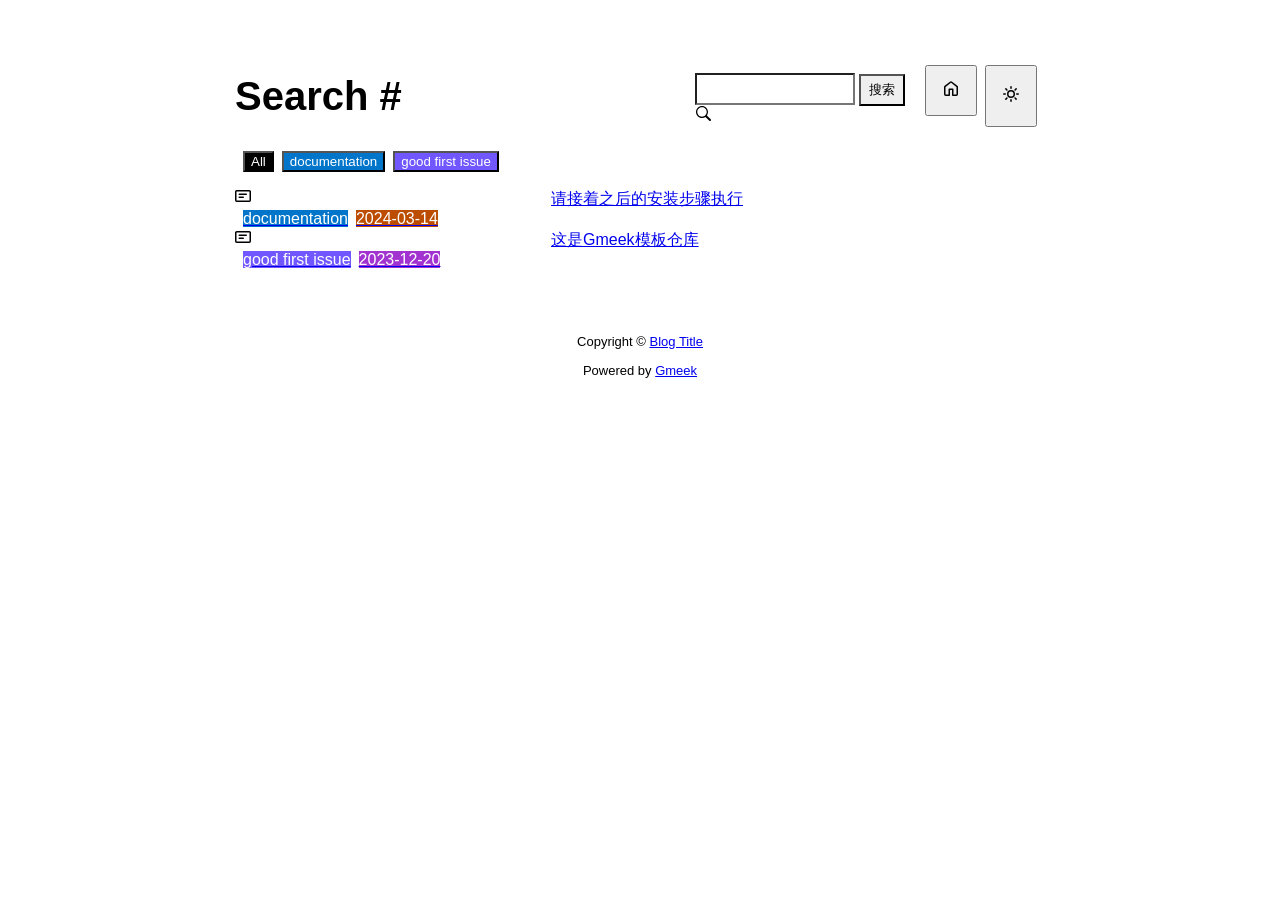
==== docs/tag.html @ e95a9059 "Initial commit" ====
<!DOCTYPE html>
<html data-color-mode="light" data-dark-theme="dark" data-light-theme="light" lang="zh-CN">
<head>
    <meta content="text/html; charset=utf-8" http-equiv="content-type" />
    <meta name="viewport" content="width=device-width,initial-scale=1.0">
    <meta http-equiv="X-UA-Compatible" content="IE=edge">
    <link href="//cdn.staticfile.org/Primer/21.0.7/primer.css" rel="stylesheet" />
    <link rel="icon" href="https://github.githubassets.com/favicons/favicon.svg">
    <script>
        if(localStorage.getItem("meek_theme")==null){}
        else if(localStorage.getItem("meek_theme")=="dark"){document.getElementsByTagName("html")[0].attributes.getNamedItem("data-color-mode").value="dark";}
        else if(localStorage.getItem("meek_theme")=="light"){document.getElementsByTagName("html")[0].attributes.getNamedItem("data-color-mode").value="light";}
    </script>
    
<meta name="description" content="Blog Title search page">
<title>Blog Title - Tag</title>

</head>
<style>
body{box-sizing: border-box;min-width: 200px;max-width: 900px;margin: 20px auto;padding: 45px;font-size: 16px;font-family: sans-serif;line-height: 1.25;}
#header{display:flex;padding-bottom:8px;border-bottom: 1px solid var(--borderColor-muted, var(--color-border-muted));margin-bottom: 16px;}
#footer {margin-top:64px; text-align: center;font-size: small;}

</style>

<style>
.tagTitle{margin:auto 0;font-size:40px;font-weight:bold;overflow:hidden;white-space:nowrap;text-overflow:ellipsis;}
.title-right{display:flex;margin:auto 0 0 auto;}
.title-right .circle{padding: 14px 16px;margin-right:8px;}

.subnav-search{width:222px;margin-top:8px;margin-right:8px;}
.subnav-search-input{width:160px;border-top-right-radius:0px;border-bottom-right-radius:0px;}
.subnav-search button{padding:5px 8px;border-top-left-radius:0px;border-bottom-left-radius:0px;}

.SideNav-icon{margin-right: 16px}
.Label{color: #fff;margin-left:8px;}
.genTime{float: right;}
.d-flex{min-width:0;}
.listTitle{overflow:hidden;white-space:nowrap;text-overflow: ellipsis;max-width: 100%;}
.listLabels{white-space:nowrap;}

@media (max-width: 600px) {
    body { padding: 8px;}
    .tagTitle{display:none;}
    .LabelTime{display:none;}
}
</style>


<body>
    <div id="header">
<span class="tagTitle"><span>Loading</span><span class="AnimatedEllipsis"></span></span>
<div class="title-right">
    <div class="subnav-search">
        <input type="search" class="form-control subnav-search-input float-left" aria-label="Search site" value="" style="height:32px;">
        <button class="btn float-left" type="submit" onclick="javascript:searchShow()">搜索</button>
        <svg class="subnav-search-icon octicon octicon-search" width="16" height="16" viewBox="0 0 16 16" aria-hidden="true">
            <path id="searchSVG" fill-rule="evenodd" d=""></path>
        </svg>
    </div>
    <a href="https://Meekdai.github.io/Gmeek-template"><button id="buttonHome" class="btn btn-invisible circle" title="首页">
        <svg class="octicon" width="16" height="16">
            <path id="pathHome" fill-rule="evenodd" d="M6.906.664a1.749 1.749 0 0 1 2.187 0l5.25 4.2c.415.332.657.835.657 1.367v7.019A1.75 1.75 0 0 1 13.25 15h-3.5a.75.75 0 0 1-.75-.75V9H7v5.25a.75.75 0 0 1-.75.75h-3.5A1.75 1.75 0 0 1 1 13.25V6.23c0-.531.242-1.034.657-1.366l5.25-4.2Zm1.25 1.171a.25.25 0 0 0-.312 0l-5.25 4.2a.25.25 0 0 0-.094.196v7.019c0 .138.112.25.25.25H5.5V8.25a.75.75 0 0 1 .75-.75h3.5a.75.75 0 0 1 .75.75v5.25h2.75a.25.25 0 0 0 .25-.25V6.23a.25.25 0 0 0-.094-.195Z"></path>
        </svg>
    </button></a>
    <button class="btn btn-invisible circle" onclick="modeSwitch()" title="切换主题">
        <svg class="octicon" width="16" height="16" >
            <path id="themeSwitch" fill-rule="evenodd"></path>
        </svg>
    </button>
</div>
</div>
    <div id="content">
<div id="tagLable" style="margin-bottom: 16px;"></div>
<nav class="SideNav"></nav>
<div class="notFind" style="display:none;font-size:24px;margin:8px;">Not Find</div>
</div>
    <div id="footer">Copyright © <span id="year"></span><a href="https://Meekdai.github.io/Gmeek-template"> Blog Title </a>
<p>
<span id="runday"></span>Powered by <a href="https://meekdai.com/Gmeek.html" target="_blank">Gmeek</a>
</p>

<script>
if(""!=""){
    var now=new Date();
    var startSite=new Date("");
    var diff=now.getTime()-startSite.getTime();
    var diffDay=Math.floor(diff/(1000*60*60*24));
    document.getElementById("year").innerHTML=now.getFullYear();
    if(""!=""){document.getElementById("runday").innerHTML=" • "+"网站运行"+diffDay+"天"+" • ";}
    else{document.getElementById("runday").innerHTML="网站运行"+diffDay+"天"+" • ";}
}
</script>
</div>
</body>
<script>
var IconList={'post': 'M0 3.75C0 2.784.784 2 1.75 2h12.5c.966 0 1.75.784 1.75 1.75v8.5A1.75 1.75 0 0 1 14.25 14H1.75A1.75 1.75 0 0 1 0 12.25Zm1.75-.25a.25.25 0 0 0-.25.25v8.5c0 .138.112.25.25.25h12.5a.25.25 0 0 0 .25-.25v-8.5a.25.25 0 0 0-.25-.25ZM3.5 6.25a.75.75 0 0 1 .75-.75h7a.75.75 0 0 1 0 1.5h-7a.75.75 0 0 1-.75-.75Zm.75 2.25h4a.75.75 0 0 1 0 1.5h-4a.75.75 0 0 1 0-1.5Z', 'link': 'm7.775 3.275 1.25-1.25a3.5 3.5 0 1 1 4.95 4.95l-2.5 2.5a3.5 3.5 0 0 1-4.95 0 .751.751 0 0 1 .018-1.042.751.751 0 0 1 1.042-.018 1.998 1.998 0 0 0 2.83 0l2.5-2.5a2.002 2.002 0 0 0-2.83-2.83l-1.25 1.25a.751.751 0 0 1-1.042-.018.751.751 0 0 1-.018-1.042Zm-4.69 9.64a1.998 1.998 0 0 0 2.83 0l1.25-1.25a.751.751 0 0 1 1.042.018.751.751 0 0 1 .018 1.042l-1.25 1.25a3.5 3.5 0 1 1-4.95-4.95l2.5-2.5a3.5 3.5 0 0 1 4.95 0 .751.751 0 0 1-.018 1.042.751.751 0 0 1-1.042.018 1.998 1.998 0 0 0-2.83 0l-2.5 2.5a1.998 1.998 0 0 0 0 2.83Z', 'about': 'M10.561 8.073a6.005 6.005 0 0 1 3.432 5.142.75.75 0 1 1-1.498.07 4.5 4.5 0 0 0-8.99 0 .75.75 0 0 1-1.498-.07 6.004 6.004 0 0 1 3.431-5.142 3.999 3.999 0 1 1 5.123 0ZM10.5 5a2.5 2.5 0 1 0-5 0 2.5 2.5 0 0 0 5 0Z', 'sun': 'M8 10.5a2.5 2.5 0 100-5 2.5 2.5 0 000 5zM8 12a4 4 0 100-8 4 4 0 000 8zM8 0a.75.75 0 01.75.75v1.5a.75.75 0 01-1.5 0V.75A.75.75 0 018 0zm0 13a.75.75 0 01.75.75v1.5a.75.75 0 01-1.5 0v-1.5A.75.75 0 018 13zM2.343 2.343a.75.75 0 011.061 0l1.06 1.061a.75.75 0 01-1.06 1.06l-1.06-1.06a.75.75 0 010-1.06zm9.193 9.193a.75.75 0 011.06 0l1.061 1.06a.75.75 0 01-1.06 1.061l-1.061-1.06a.75.75 0 010-1.061zM16 8a.75.75 0 01-.75.75h-1.5a.75.75 0 010-1.5h1.5A.75.75 0 0116 8zM3 8a.75.75 0 01-.75.75H.75a.75.75 0 010-1.5h1.5A.75.75 0 013 8zm10.657-5.657a.75.75 0 010 1.061l-1.061 1.06a.75.75 0 11-1.06-1.06l1.06-1.06a.75.75 0 011.06 0zm-9.193 9.193a.75.75 0 010 1.06l-1.06 1.061a.75.75 0 11-1.061-1.06l1.06-1.061a.75.75 0 011.061 0z', 'moon': 'M9.598 1.591a.75.75 0 01.785-.175 7 7 0 11-8.967 8.967.75.75 0 01.961-.96 5.5 5.5 0 007.046-7.046.75.75 0 01.175-.786zm1.616 1.945a7 7 0 01-7.678 7.678 5.5 5.5 0 107.678-7.678z', 'search': 'M15.7 13.3l-3.81-3.83A5.93 5.93 0 0 0 13 6c0-3.31-2.69-6-6-6S1 2.69 1 6s2.69 6 6 6c1.3 0 2.48-.41 3.47-1.11l3.83 3.81c.19.2.45.3.7.3.25 0 .52-.09.7-.3a.996.996 0 0 0 0-1.41v.01zM7 10.7c-2.59 0-4.7-2.11-4.7-4.7 0-2.59 2.11-4.7 4.7-4.7 2.59 0 4.7 2.11 4.7 4.7 0 2.59-2.11 4.7-4.7 4.7z', 'rss': 'M2.002 2.725a.75.75 0 0 1 .797-.699C8.79 2.42 13.58 7.21 13.974 13.201a.75.75 0 0 1-1.497.098 10.502 10.502 0 0 0-9.776-9.776.747.747 0 0 1-.7-.798ZM2.84 7.05h-.002a7.002 7.002 0 0 1 6.113 6.111.75.75 0 0 1-1.49.178 5.503 5.503 0 0 0-4.8-4.8.75.75 0 0 1 .179-1.489ZM2 13a1 1 0 1 1 2 0 1 1 0 0 1-2 0Z', 'upload': 'M2.75 14A1.75 1.75 0 0 1 1 12.25v-2.5a.75.75 0 0 1 1.5 0v2.5c0 .138.112.25.25.25h10.5a.25.25 0 0 0 .25-.25v-2.5a.75.75 0 0 1 1.5 0v2.5A1.75 1.75 0 0 1 13.25 14Z M11.78 4.72a.749.749 0 1 1-1.06 1.06L8.75 3.811V9.5a.75.75 0 0 1-1.5 0V3.811L5.28 5.78a.749.749 0 1 1-1.06-1.06l3.25-3.25a.749.749 0 0 1 1.06 0l3.25 3.25Z', 'github': 'M8 0c4.42 0 8 3.58 8 8a8.013 8.013 0 0 1-5.45 7.59c-.4.08-.55-.17-.55-.38 0-.27.01-1.13.01-2.2 0-.75-.25-1.23-.54-1.48 1.78-.2 3.65-.88 3.65-3.95 0-.88-.31-1.59-.82-2.15.08-.2.36-1.02-.08-2.12 0 0-.67-.22-2.2.82-.64-.18-1.32-.27-2-.27-.68 0-1.36.09-2 .27-1.53-1.03-2.2-.82-2.2-.82-.44 1.1-.16 1.92-.08 2.12-.51.56-.82 1.28-.82 2.15 0 3.06 1.86 3.75 3.64 3.95-.23.2-.44.55-.51 1.07-.46.21-1.61.55-2.33-.66-.15-.24-.6-.83-1.23-.82-.67.01-.27.38.01.53.34.19.73.9.82 1.13.16.45.68 1.31 2.69.94 0 .67.01 1.3.01 1.49 0 .21-.15.45-.55.38A7.995 7.995 0 0 1 0 8c0-4.42 3.58-8 8-8Z', 'home': 'M6.906.664a1.749 1.749 0 0 1 2.187 0l5.25 4.2c.415.332.657.835.657 1.367v7.019A1.75 1.75 0 0 1 13.25 15h-3.5a.75.75 0 0 1-.75-.75V9H7v5.25a.75.75 0 0 1-.75.75h-3.5A1.75 1.75 0 0 1 1 13.25V6.23c0-.531.242-1.034.657-1.366l5.25-4.2Zm1.25 1.171a.25.25 0 0 0-.312 0l-5.25 4.2a.25.25 0 0 0-.094.196v7.019c0 .138.112.25.25.25H5.5V8.25a.75.75 0 0 1 .75-.75h3.5a.75.75 0 0 1 .75.75v5.25h2.75a.25.25 0 0 0 .25-.25V6.23a.25.25 0 0 0-.094-.195Z'};
var utterancesLoad=0;
if(localStorage.getItem("meek_theme")==null){localStorage.setItem("meek_theme","light");changeLight();}
else if(localStorage.getItem("meek_theme")=="dark"){changeDark();}
else if(localStorage.getItem("meek_theme")=="light"){changeLight();}

function changeDark(){
    document.getElementsByTagName("html")[0].attributes.getNamedItem("data-color-mode").value="dark";
    document.getElementById("themeSwitch").setAttribute("d",value=IconList["moon"]);
    document.getElementById("themeSwitch").parentNode.style.color="#00f0ff";
    if(utterancesLoad==1){utterancesTheme("dark-blue");}
}
function changeLight(){
    document.getElementsByTagName("html")[0].attributes.getNamedItem("data-color-mode").value="light";
    document.getElementById("themeSwitch").setAttribute("d",value=IconList["sun"]);
    document.getElementById("themeSwitch").parentNode.style.color="#ff5000";
    if(utterancesLoad==1){utterancesTheme("github-light");}
}
function modeSwitch(){
    if(document.getElementsByTagName("html")[0].attributes[0].value=="light"){changeDark();localStorage.setItem("meek_theme","dark");}
    else{changeLight();localStorage.setItem("meek_theme","light");}
}
function utterancesTheme(theme){
    const message = {type: 'set-theme',theme: theme};
    const iframe = document.getElementsByClassName('utterances-frame')[0];
    iframe.contentWindow.postMessage(message, 'https://utteranc.es');
}

console.log("\n %c Gmeek last %c https://github.com/Meekdai/Gmeek \n\n", "color: #fff; background-image: linear-gradient(90deg, rgb(47, 172, 178) 0%, rgb(45, 190, 96) 100%); padding:5px 1px;", "background-image: linear-gradient(90deg, rgb(45, 190, 96) 0%, rgb(255, 255, 255) 100%); padding:5px 0;");
</script>

<script>
document.getElementById("searchSVG").setAttribute("d",IconList["search"]);

tagList=[];
jsonData='';
let requestJson="postList.json"
let request=new XMLHttpRequest();
request.open("GET",requestJson);
request.responseType='text';
request.send();
request.onload=function(){
    jsonData=JSON.parse(request.response);
    console.log(jsonData);
    showList();
    setClassDisplay(decodeURI(window.location.hash.slice(1)));
}

function showList(){
    let SideNav=document.getElementsByClassName("SideNav")[0];
    SideNav.setAttribute("class","SideNav border");
    let tagLable=document.getElementById("tagLable");

    if(tagList.length==0){
        let showLabels=document.createElement("button");
        showLabels.setAttribute("class","Label");
        showLabels.setAttribute("style","background-color:#000");
        showLabels.innerHTML="All";
        showLabels.setAttribute("onclick","javascript:updateShowTag('All');");
        tagLable.appendChild(showLabels);
    }
    for(i in jsonData){
        if(!(tagList.includes(jsonData[i]['label']))){
            tagList.push(jsonData[i]['label']);
            let showLabels=document.createElement("button");
            showLabels.setAttribute("class","Label");
            showLabels.setAttribute("style","background-color:"+jsonData[i]['labelColor']);
            showLabels.innerHTML=jsonData[i]['label'];
            showLabels.setAttribute("onclick","javascript:updateShowTag('"+jsonData[i]['label']+"');");
            tagLable.appendChild(showLabels);
        }

        let div=document.createElement("div");
        div.setAttribute("class","lists "+jsonData[i]['label']);
        let item=document.createElement("a");
        item.setAttribute("class","SideNav-item d-flex flex-items-center flex-justify-between");
        item.setAttribute("href",jsonData[i]['postUrl']);

        let center=document.createElement("div");
        center.setAttribute("class","d-flex flex-items-center");

        svg=document.createElementNS('http://www.w3.org/2000/svg','svg');
        path=document.createElementNS("http://www.w3.org/2000/svg","path"); 
        span=document.createElement("span");
        svg.setAttributeNS(null,"class","SideNav-icon octicon");
        svg.setAttributeNS(null,"style","witdh:16px;height:16px");
        path.setAttributeNS(null, "d", IconList["post"]);
        svg.appendChild(path);

        let title=document.createElement("span");
        title.setAttribute("class","listTitle");
        title.innerHTML=jsonData[i]['postTitle'];
        center.appendChild(svg);
        center.appendChild(title);

        let listLabels=document.createElement("div");
        listLabels.setAttribute("class","listLabels");
        let LabelName=document.createElement("span");
        LabelName.setAttribute("class","Label LabelName");
        LabelName.setAttribute("style","background-color:"+jsonData[i]['labelColor']);
        LabelName.innerHTML=jsonData[i]['label'];
        listLabels.appendChild(LabelName);
        let LabelTime=document.createElement("span");
        LabelTime.setAttribute("class","Label LabelTime");
        LabelTime.setAttribute("style","background-color:"+jsonData[i]['dateLabelColor']);
        LabelTime.innerHTML=jsonData[i]['createdDate'];
        listLabels.appendChild(LabelTime);

        item.appendChild(center);
        item.appendChild(listLabels);
        div.appendChild(item);
        SideNav.appendChild(div);
    }
}

function updateShowTag(label){
    if(window.location.hash.slice(1)!=encodeURI(label)){
        window.location.hash="#"+(label);
        setClassDisplay(label);
    }
}

function setClassDisplay(lable){
    let lists = document.getElementsByClassName("lists");
    let tagTitle = document.getElementsByClassName("tagTitle")[0];
    tagTitle.innerHTML="Tag #"+lable;
    document.title=lable+" - Blog Title";
    document.getElementsByClassName("subnav-search-input")[0].value='';
    if(lable=="All"){
        for(let i = 0; i < lists.length; i++){lists[i].style.display='block';}
        document.getElementsByClassName("notFind")[0].style.display='none';
    }
    else if(tagList.indexOf(lable)!=-1){
        for(let i = 0; i < lists.length; i++){
            lists[i].style.display='none';
        }

        let lables = document.getElementsByClassName(lable);
        for(let i = 0; i < lables.length; i++){
            lables[i].style.display='block';
        }
        document.getElementsByClassName("notFind")[0].style.display='none';
    }
    else{
        document.getElementsByClassName("subnav-search-input")[0].value=lable;
        searchShow();
    }
}

function searchShow(){
    let lists = document.getElementsByClassName("lists");
    let tagTitle = document.getElementsByClassName("tagTitle")[0];
    let searchInput = document.getElementsByClassName("subnav-search-input")[0].value;
    tagTitle.innerHTML="Search #"+searchInput;
    if(searchInput==''){document.title="Search - Blog Title";}
    else{document.title=searchInput+" - Blog Title";}
    let a=0;
    window.location.hash="#"+(searchInput);
    for(let i = 0; i < lists.length; i++){
        if(lists[i].childNodes[0].childNodes[0].childNodes[1].innerHTML.toUpperCase().indexOf(searchInput.toUpperCase())==-1){lists[i].style.display='none';}
        else{lists[i].style.display='block';a=a+1;}
    }
    if(a==0){
        let notFind=document.getElementsByClassName("notFind")[0];
        notFind.style.display='block';
        notFind.innerHTML='Not Find "'+searchInput+'"';
    }
    else{document.getElementsByClassName("notFind")[0].style.display='none';}
}

</script>

</html>
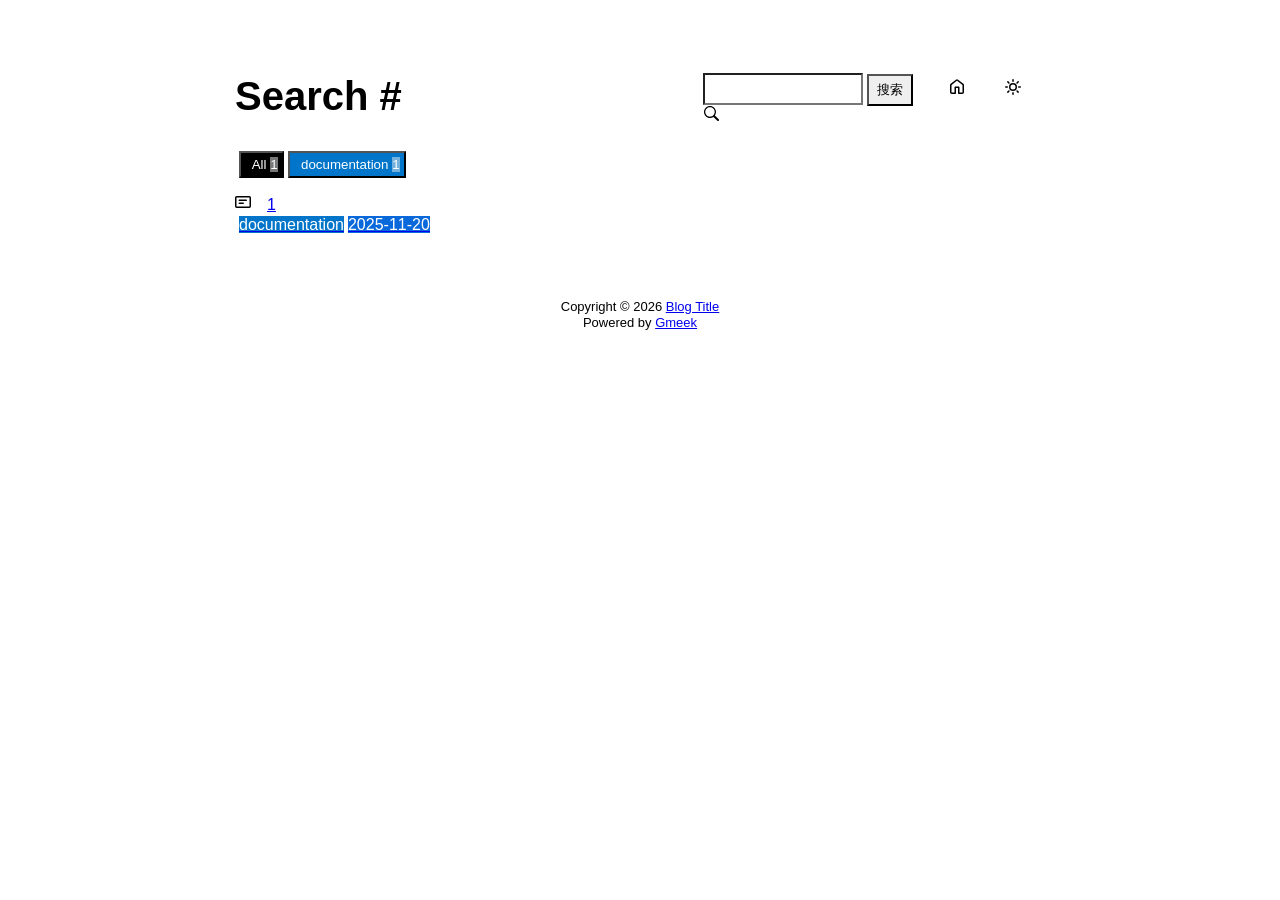
==== commit bf968cf0: "🎉auto update by Gmeek action" ====
--- a/docs/tag.html
+++ b/docs/tag.html
@@ -4,14 +4,12 @@
     <meta content="text/html; charset=utf-8" http-equiv="content-type" />
     <meta name="viewport" content="width=device-width,initial-scale=1.0">
     <meta http-equiv="X-UA-Compatible" content="IE=edge">
-    <link href="//cdn.staticfile.org/Primer/21.0.7/primer.css" rel="stylesheet" />
-    <link rel="icon" href="https://github.githubassets.com/favicons/favicon.svg">
-    <script>
-        if(localStorage.getItem("meek_theme")==null){}
-        else if(localStorage.getItem("meek_theme")=="dark"){document.getElementsByTagName("html")[0].attributes.getNamedItem("data-color-mode").value="dark";}
-        else if(localStorage.getItem("meek_theme")=="light"){document.getElementsByTagName("html")[0].attributes.getNamedItem("data-color-mode").value="light";}
+    <link href='https://mirrors.sustech.edu.cn/cdnjs/ajax/libs/Primer/21.0.7/primer.css' rel='stylesheet' />
+    
+    <link rel="icon" href="https://github.githubassets.com/favicons/favicon.svg"><script>
+        let theme = localStorage.getItem("meek_theme") || "light";
+        document.documentElement.setAttribute("data-color-mode", theme);
     </script>
-    
 <meta name="description" content="Blog Title search page">
 <title>Blog Title - Tag</title>
 
@@ -32,8 +30,11 @@
 .subnav-search-input{width:160px;border-top-right-radius:0px;border-bottom-right-radius:0px;}
 .subnav-search button{padding:5px 8px;border-top-left-radius:0px;border-bottom-left-radius:0px;}
 
-.SideNav-icon{margin-right: 16px}
-.Label{color: #fff;margin-left:8px;}
+.SideNav-icon{margin-right:16px}
+.Label{color: #fff;margin-left:4px;}
+#taglabel .Label {margin-bottom:8px;}
+.Counter{color:#fff;background-color:rgba(234, 238, 242, 0.5)}
+
 .genTime{float: right;}
 .d-flex{min-width:0;}
 .listTitle{overflow:hidden;white-space:nowrap;text-overflow: ellipsis;max-width: 100%;}
@@ -55,80 +56,81 @@
         <input type="search" class="form-control subnav-search-input float-left" aria-label="Search site" value="" style="height:32px;">
         <button class="btn float-left" type="submit" onclick="javascript:searchShow()">搜索</button>
         <svg class="subnav-search-icon octicon octicon-search" width="16" height="16" viewBox="0 0 16 16" aria-hidden="true">
-            <path id="searchSVG" fill-rule="evenodd" d=""></path>
+            <path id="searchSVG" fill-rule="evenodd"></path>
         </svg>
     </div>
-    <a href="https://Meekdai.github.io/Gmeek-template"><button id="buttonHome" class="btn btn-invisible circle" title="首页">
+    <a href="https://mouugw.github.io" id="buttonHome" class="btn btn-invisible circle" title="首页">
         <svg class="octicon" width="16" height="16">
-            <path id="pathHome" fill-rule="evenodd" d="M6.906.664a1.749 1.749 0 0 1 2.187 0l5.25 4.2c.415.332.657.835.657 1.367v7.019A1.75 1.75 0 0 1 13.25 15h-3.5a.75.75 0 0 1-.75-.75V9H7v5.25a.75.75 0 0 1-.75.75h-3.5A1.75 1.75 0 0 1 1 13.25V6.23c0-.531.242-1.034.657-1.366l5.25-4.2Zm1.25 1.171a.25.25 0 0 0-.312 0l-5.25 4.2a.25.25 0 0 0-.094.196v7.019c0 .138.112.25.25.25H5.5V8.25a.75.75 0 0 1 .75-.75h3.5a.75.75 0 0 1 .75.75v5.25h2.75a.25.25 0 0 0 .25-.25V6.23a.25.25 0 0 0-.094-.195Z"></path>
+            <path id="pathHome" fill-rule="evenodd"></path>
         </svg>
-    </button></a>
-    <button class="btn btn-invisible circle" onclick="modeSwitch()" title="切换主题">
+    </a>
+    <a class="btn btn-invisible circle" onclick="modeSwitch()" title="切换主题">
         <svg class="octicon" width="16" height="16" >
             <path id="themeSwitch" fill-rule="evenodd"></path>
         </svg>
-    </button>
+    </a>
 </div>
 </div>
     <div id="content">
-<div id="tagLable" style="margin-bottom: 16px;"></div>
+<div id="taglabel" style="margin-bottom:8px;"></div>
 <nav class="SideNav"></nav>
 <div class="notFind" style="display:none;font-size:24px;margin:8px;">Not Find</div>
 </div>
-    <div id="footer">Copyright © <span id="year"></span><a href="https://Meekdai.github.io/Gmeek-template"> Blog Title </a>
-<p>
-<span id="runday"></span>Powered by <a href="https://meekdai.com/Gmeek.html" target="_blank">Gmeek</a>
-</p>
+    <div id="footer"><div id="footer1">Copyright © <span id="copyrightYear"></span> <a href="https://mouugw.github.io">Blog Title</a></div>
+<div id="footer2">
+    <span id="runday"></span><span>Powered by <a href="https://meekdai.com/Gmeek.html" target="_blank">Gmeek</a></span>
+</div>
 
 <script>
+var now=new Date();
+document.getElementById("copyrightYear").innerHTML=now.getFullYear();
+
 if(""!=""){
-    var now=new Date();
     var startSite=new Date("");
     var diff=now.getTime()-startSite.getTime();
     var diffDay=Math.floor(diff/(1000*60*60*24));
-    document.getElementById("year").innerHTML=now.getFullYear();
-    if(""!=""){document.getElementById("runday").innerHTML=" • "+"网站运行"+diffDay+"天"+" • ";}
-    else{document.getElementById("runday").innerHTML="网站运行"+diffDay+"天"+" • ";}
-}
-</script>
-</div>
+    document.getElementById("runday").innerHTML="网站运行"+diffDay+"天"+" • ";
+}
+</script></div>
 </body>
 <script>
-var IconList={'post': 'M0 3.75C0 2.784.784 2 1.75 2h12.5c.966 0 1.75.784 1.75 1.75v8.5A1.75 1.75 0 0 1 14.25 14H1.75A1.75 1.75 0 0 1 0 12.25Zm1.75-.25a.25.25 0 0 0-.25.25v8.5c0 .138.112.25.25.25h12.5a.25.25 0 0 0 .25-.25v-8.5a.25.25 0 0 0-.25-.25ZM3.5 6.25a.75.75 0 0 1 .75-.75h7a.75.75 0 0 1 0 1.5h-7a.75.75 0 0 1-.75-.75Zm.75 2.25h4a.75.75 0 0 1 0 1.5h-4a.75.75 0 0 1 0-1.5Z', 'link': 'm7.775 3.275 1.25-1.25a3.5 3.5 0 1 1 4.95 4.95l-2.5 2.5a3.5 3.5 0 0 1-4.95 0 .751.751 0 0 1 .018-1.042.751.751 0 0 1 1.042-.018 1.998 1.998 0 0 0 2.83 0l2.5-2.5a2.002 2.002 0 0 0-2.83-2.83l-1.25 1.25a.751.751 0 0 1-1.042-.018.751.751 0 0 1-.018-1.042Zm-4.69 9.64a1.998 1.998 0 0 0 2.83 0l1.25-1.25a.751.751 0 0 1 1.042.018.751.751 0 0 1 .018 1.042l-1.25 1.25a3.5 3.5 0 1 1-4.95-4.95l2.5-2.5a3.5 3.5 0 0 1 4.95 0 .751.751 0 0 1-.018 1.042.751.751 0 0 1-1.042.018 1.998 1.998 0 0 0-2.83 0l-2.5 2.5a1.998 1.998 0 0 0 0 2.83Z', 'about': 'M10.561 8.073a6.005 6.005 0 0 1 3.432 5.142.75.75 0 1 1-1.498.07 4.5 4.5 0 0 0-8.99 0 .75.75 0 0 1-1.498-.07 6.004 6.004 0 0 1 3.431-5.142 3.999 3.999 0 1 1 5.123 0ZM10.5 5a2.5 2.5 0 1 0-5 0 2.5 2.5 0 0 0 5 0Z', 'sun': 'M8 10.5a2.5 2.5 0 100-5 2.5 2.5 0 000 5zM8 12a4 4 0 100-8 4 4 0 000 8zM8 0a.75.75 0 01.75.75v1.5a.75.75 0 01-1.5 0V.75A.75.75 0 018 0zm0 13a.75.75 0 01.75.75v1.5a.75.75 0 01-1.5 0v-1.5A.75.75 0 018 13zM2.343 2.343a.75.75 0 011.061 0l1.06 1.061a.75.75 0 01-1.06 1.06l-1.06-1.06a.75.75 0 010-1.06zm9.193 9.193a.75.75 0 011.06 0l1.061 1.06a.75.75 0 01-1.06 1.061l-1.061-1.06a.75.75 0 010-1.061zM16 8a.75.75 0 01-.75.75h-1.5a.75.75 0 010-1.5h1.5A.75.75 0 0116 8zM3 8a.75.75 0 01-.75.75H.75a.75.75 0 010-1.5h1.5A.75.75 0 013 8zm10.657-5.657a.75.75 0 010 1.061l-1.061 1.06a.75.75 0 11-1.06-1.06l1.06-1.06a.75.75 0 011.06 0zm-9.193 9.193a.75.75 0 010 1.06l-1.06 1.061a.75.75 0 11-1.061-1.06l1.06-1.061a.75.75 0 011.061 0z', 'moon': 'M9.598 1.591a.75.75 0 01.785-.175 7 7 0 11-8.967 8.967.75.75 0 01.961-.96 5.5 5.5 0 007.046-7.046.75.75 0 01.175-.786zm1.616 1.945a7 7 0 01-7.678 7.678 5.5 5.5 0 107.678-7.678z', 'search': 'M15.7 13.3l-3.81-3.83A5.93 5.93 0 0 0 13 6c0-3.31-2.69-6-6-6S1 2.69 1 6s2.69 6 6 6c1.3 0 2.48-.41 3.47-1.11l3.83 3.81c.19.2.45.3.7.3.25 0 .52-.09.7-.3a.996.996 0 0 0 0-1.41v.01zM7 10.7c-2.59 0-4.7-2.11-4.7-4.7 0-2.59 2.11-4.7 4.7-4.7 2.59 0 4.7 2.11 4.7 4.7 0 2.59-2.11 4.7-4.7 4.7z', 'rss': 'M2.002 2.725a.75.75 0 0 1 .797-.699C8.79 2.42 13.58 7.21 13.974 13.201a.75.75 0 0 1-1.497.098 10.502 10.502 0 0 0-9.776-9.776.747.747 0 0 1-.7-.798ZM2.84 7.05h-.002a7.002 7.002 0 0 1 6.113 6.111.75.75 0 0 1-1.49.178 5.503 5.503 0 0 0-4.8-4.8.75.75 0 0 1 .179-1.489ZM2 13a1 1 0 1 1 2 0 1 1 0 0 1-2 0Z', 'upload': 'M2.75 14A1.75 1.75 0 0 1 1 12.25v-2.5a.75.75 0 0 1 1.5 0v2.5c0 .138.112.25.25.25h10.5a.25.25 0 0 0 .25-.25v-2.5a.75.75 0 0 1 1.5 0v2.5A1.75 1.75 0 0 1 13.25 14Z M11.78 4.72a.749.749 0 1 1-1.06 1.06L8.75 3.811V9.5a.75.75 0 0 1-1.5 0V3.811L5.28 5.78a.749.749 0 1 1-1.06-1.06l3.25-3.25a.749.749 0 0 1 1.06 0l3.25 3.25Z', 'github': 'M8 0c4.42 0 8 3.58 8 8a8.013 8.013 0 0 1-5.45 7.59c-.4.08-.55-.17-.55-.38 0-.27.01-1.13.01-2.2 0-.75-.25-1.23-.54-1.48 1.78-.2 3.65-.88 3.65-3.95 0-.88-.31-1.59-.82-2.15.08-.2.36-1.02-.08-2.12 0 0-.67-.22-2.2.82-.64-.18-1.32-.27-2-.27-.68 0-1.36.09-2 .27-1.53-1.03-2.2-.82-2.2-.82-.44 1.1-.16 1.92-.08 2.12-.51.56-.82 1.28-.82 2.15 0 3.06 1.86 3.75 3.64 3.95-.23.2-.44.55-.51 1.07-.46.21-1.61.55-2.33-.66-.15-.24-.6-.83-1.23-.82-.67.01-.27.38.01.53.34.19.73.9.82 1.13.16.45.68 1.31 2.69.94 0 .67.01 1.3.01 1.49 0 .21-.15.45-.55.38A7.995 7.995 0 0 1 0 8c0-4.42 3.58-8 8-8Z', 'home': 'M6.906.664a1.749 1.749 0 0 1 2.187 0l5.25 4.2c.415.332.657.835.657 1.367v7.019A1.75 1.75 0 0 1 13.25 15h-3.5a.75.75 0 0 1-.75-.75V9H7v5.25a.75.75 0 0 1-.75.75h-3.5A1.75 1.75 0 0 1 1 13.25V6.23c0-.531.242-1.034.657-1.366l5.25-4.2Zm1.25 1.171a.25.25 0 0 0-.312 0l-5.25 4.2a.25.25 0 0 0-.094.196v7.019c0 .138.112.25.25.25H5.5V8.25a.75.75 0 0 1 .75-.75h3.5a.75.75 0 0 1 .75.75v5.25h2.75a.25.25 0 0 0 .25-.25V6.23a.25.25 0 0 0-.094-.195Z'};
+var IconList={'sun': 'M8 10.5a2.5 2.5 0 100-5 2.5 2.5 0 000 5zM8 12a4 4 0 100-8 4 4 0 000 8zM8 0a.75.75 0 01.75.75v1.5a.75.75 0 01-1.5 0V.75A.75.75 0 018 0zm0 13a.75.75 0 01.75.75v1.5a.75.75 0 01-1.5 0v-1.5A.75.75 0 018 13zM2.343 2.343a.75.75 0 011.061 0l1.06 1.061a.75.75 0 01-1.06 1.06l-1.06-1.06a.75.75 0 010-1.06zm9.193 9.193a.75.75 0 011.06 0l1.061 1.06a.75.75 0 01-1.06 1.061l-1.061-1.06a.75.75 0 010-1.061zM16 8a.75.75 0 01-.75.75h-1.5a.75.75 0 010-1.5h1.5A.75.75 0 0116 8zM3 8a.75.75 0 01-.75.75H.75a.75.75 0 010-1.5h1.5A.75.75 0 013 8zm10.657-5.657a.75.75 0 010 1.061l-1.061 1.06a.75.75 0 11-1.06-1.06l1.06-1.06a.75.75 0 011.06 0zm-9.193 9.193a.75.75 0 010 1.06l-1.06 1.061a.75.75 0 11-1.061-1.06l1.06-1.061a.75.75 0 011.061 0z', 'moon': 'M9.598 1.591a.75.75 0 01.785-.175 7 7 0 11-8.967 8.967.75.75 0 01.961-.96 5.5 5.5 0 007.046-7.046.75.75 0 01.175-.786zm1.616 1.945a7 7 0 01-7.678 7.678 5.5 5.5 0 107.678-7.678z', 'sync': 'M1.705 8.005a.75.75 0 0 1 .834.656 5.5 5.5 0 0 0 9.592 2.97l-1.204-1.204a.25.25 0 0 1 .177-.427h3.646a.25.25 0 0 1 .25.25v3.646a.25.25 0 0 1-.427.177l-1.38-1.38A7.002 7.002 0 0 1 1.05 8.84a.75.75 0 0 1 .656-.834ZM8 2.5a5.487 5.487 0 0 0-4.131 1.869l1.204 1.204A.25.25 0 0 1 4.896 6H1.25A.25.25 0 0 1 1 5.75V2.104a.25.25 0 0 1 .427-.177l1.38 1.38A7.002 7.002 0 0 1 14.95 7.16a.75.75 0 0 1-1.49.178A5.5 5.5 0 0 0 8 2.5Z', 'home': 'M6.906.664a1.749 1.749 0 0 1 2.187 0l5.25 4.2c.415.332.657.835.657 1.367v7.019A1.75 1.75 0 0 1 13.25 15h-3.5a.75.75 0 0 1-.75-.75V9H7v5.25a.75.75 0 0 1-.75.75h-3.5A1.75 1.75 0 0 1 1 13.25V6.23c0-.531.242-1.034.657-1.366l5.25-4.2Zm1.25 1.171a.25.25 0 0 0-.312 0l-5.25 4.2a.25.25 0 0 0-.094.196v7.019c0 .138.112.25.25.25H5.5V8.25a.75.75 0 0 1 .75-.75h3.5a.75.75 0 0 1 .75.75v5.25h2.75a.25.25 0 0 0 .25-.25V6.23a.25.25 0 0 0-.094-.195Z', 'search': 'M15.7 13.3l-3.81-3.83A5.93 5.93 0 0 0 13 6c0-3.31-2.69-6-6-6S1 2.69 1 6s2.69 6 6 6c1.3 0 2.48-.41 3.47-1.11l3.83 3.81c.19.2.45.3.7.3.25 0 .52-.09.7-.3a.996.996 0 0 0 0-1.41v.01zM7 10.7c-2.59 0-4.7-2.11-4.7-4.7 0-2.59 2.11-4.7 4.7-4.7 2.59 0 4.7 2.11 4.7 4.7 0 2.59-2.11 4.7-4.7 4.7z', 'post': 'M0 3.75C0 2.784.784 2 1.75 2h12.5c.966 0 1.75.784 1.75 1.75v8.5A1.75 1.75 0 0 1 14.25 14H1.75A1.75 1.75 0 0 1 0 12.25Zm1.75-.25a.25.25 0 0 0-.25.25v8.5c0 .138.112.25.25.25h12.5a.25.25 0 0 0 .25-.25v-8.5a.25.25 0 0 0-.25-.25ZM3.5 6.25a.75.75 0 0 1 .75-.75h7a.75.75 0 0 1 0 1.5h-7a.75.75 0 0 1-.75-.75Zm.75 2.25h4a.75.75 0 0 1 0 1.5h-4a.75.75 0 0 1 0-1.5Z'};
 var utterancesLoad=0;
-if(localStorage.getItem("meek_theme")==null){localStorage.setItem("meek_theme","light");changeLight();}
-else if(localStorage.getItem("meek_theme")=="dark"){changeDark();}
-else if(localStorage.getItem("meek_theme")=="light"){changeLight();}
-
-function changeDark(){
-    document.getElementsByTagName("html")[0].attributes.getNamedItem("data-color-mode").value="dark";
-    document.getElementById("themeSwitch").setAttribute("d",value=IconList["moon"]);
-    document.getElementById("themeSwitch").parentNode.style.color="#00f0ff";
-    if(utterancesLoad==1){utterancesTheme("dark-blue");}
-}
-function changeLight(){
-    document.getElementsByTagName("html")[0].attributes.getNamedItem("data-color-mode").value="light";
-    document.getElementById("themeSwitch").setAttribute("d",value=IconList["sun"]);
-    document.getElementById("themeSwitch").parentNode.style.color="#ff5000";
-    if(utterancesLoad==1){utterancesTheme("github-light");}
+
+let themeSettings={
+    "dark": ["dark","moon","#00f0ff","dark-blue"],
+    "light": ["light","sun","#ff5000","github-light"],
+    "auto": ["auto","sync","","preferred-color-scheme"]
+};
+function changeTheme(mode, icon, color, utheme){
+    document.documentElement.setAttribute("data-color-mode",mode);
+    document.getElementById("themeSwitch").setAttribute("d",value=IconList[icon]);
+    document.getElementById("themeSwitch").parentNode.style.color=color;
+    if(utterancesLoad==1){utterancesTheme(utheme);}
 }
 function modeSwitch(){
-    if(document.getElementsByTagName("html")[0].attributes[0].value=="light"){changeDark();localStorage.setItem("meek_theme","dark");}
-    else{changeLight();localStorage.setItem("meek_theme","light");}
+    let currentMode=document.documentElement.getAttribute('data-color-mode');
+    let newMode = currentMode === "light" ? "dark" : currentMode === "dark" ? "auto" : "light";
+    localStorage.setItem("meek_theme", newMode);
+    if(themeSettings[newMode]){
+        changeTheme(...themeSettings[newMode]);
+    }
 }
 function utterancesTheme(theme){
-    const message = {type: 'set-theme',theme: theme};
-    const iframe = document.getElementsByClassName('utterances-frame')[0];
-    iframe.contentWindow.postMessage(message, 'https://utteranc.es');
-}
-
-console.log("\n %c Gmeek last %c https://github.com/Meekdai/Gmeek \n\n", "color: #fff; background-image: linear-gradient(90deg, rgb(47, 172, 178) 0%, rgb(45, 190, 96) 100%); padding:5px 1px;", "background-image: linear-gradient(90deg, rgb(45, 190, 96) 0%, rgb(255, 255, 255) 100%); padding:5px 0;");
+    const message={type:'set-theme',theme: theme};
+    const iframe=document.getElementsByClassName('utterances-frame')[0];
+    iframe.contentWindow.postMessage(message,'https://utteranc.es');
+}
+if(themeSettings[theme]){changeTheme(...themeSettings[theme]);}
+console.log("\n %c Gmeek last https://github.com/Meekdai/Gmeek \n","padding:5px 0;background:#02d81d;color:#fff");
 </script>
 
 <script>
+document.getElementById("pathHome").setAttribute("d",IconList["home"]);
 document.getElementById("searchSVG").setAttribute("d",IconList["search"]);
 
 tagList=[];
+labelsCount={};
 jsonData='';
 let requestJson="postList.json"
 let request=new XMLHttpRequest();
@@ -138,74 +140,88 @@
 request.onload=function(){
     jsonData=JSON.parse(request.response);
     console.log(jsonData);
-    showList();
+    showList(labelsCount);
     setClassDisplay(decodeURI(window.location.hash.slice(1)));
 }
 
-function showList(){
+function showList(labelsCount){
     let SideNav=document.getElementsByClassName("SideNav")[0];
-    SideNav.setAttribute("class","SideNav border");
-    let tagLable=document.getElementById("tagLable");
-
-    if(tagList.length==0){
-        let showLabels=document.createElement("button");
-        showLabels.setAttribute("class","Label");
-        showLabels.setAttribute("style","background-color:#000");
-        showLabels.innerHTML="All";
-        showLabels.setAttribute("onclick","javascript:updateShowTag('All');");
-        tagLable.appendChild(showLabels);
-    }
+    SideNav.classList.add("border");
+    let taglabel=document.getElementById("taglabel");
+
+    jsonData['labelColorDict']["All"]="#000";
+    labelsCount["All"]=0;
+    for (let key in jsonData) {
+        if (key !== 'labelColorDict' && Array.isArray(jsonData[key]['labels'])) {
+            labelsCount["All"]++;
+            for (let label of jsonData[key]['labels']) {
+                labelsCount[label] = (labelsCount[label] || 0) + 1;
+            }
+        }
+    }
+
+    let sortedLabelsList = Object.keys(labelsCount).sort((a, b) => labelsCount[b] - labelsCount[a]);
+    for (let label of sortedLabelsList) {
+        tagList.push(label);
+        let showLabels = document.createElement("button");
+        showLabels.setAttribute("class", "Label");
+        showLabels.setAttribute("style", "background-color:" + jsonData['labelColorDict'][label]+";padding:4px;");
+        showLabels.innerHTML="&nbsp;&nbsp;"+label+" ";
+        showLabels.setAttribute("onclick", "javascript:updateShowTag('" + label + "');");
+
+        let LabelNum=document.createElement("span");
+        LabelNum.setAttribute("class","Counter");
+        LabelNum.innerHTML=labelsCount[label];
+        showLabels.appendChild(LabelNum);
+        taglabel.appendChild(showLabels);
+    }
+
     for(i in jsonData){
-        if(!(tagList.includes(jsonData[i]['label']))){
-            tagList.push(jsonData[i]['label']);
-            let showLabels=document.createElement("button");
-            showLabels.setAttribute("class","Label");
-            showLabels.setAttribute("style","background-color:"+jsonData[i]['labelColor']);
-            showLabels.innerHTML=jsonData[i]['label'];
-            showLabels.setAttribute("onclick","javascript:updateShowTag('"+jsonData[i]['label']+"');");
-            tagLable.appendChild(showLabels);
-        }
-
-        let div=document.createElement("div");
-        div.setAttribute("class","lists "+jsonData[i]['label']);
-        let item=document.createElement("a");
-        item.setAttribute("class","SideNav-item d-flex flex-items-center flex-justify-between");
-        item.setAttribute("href",jsonData[i]['postUrl']);
-
-        let center=document.createElement("div");
-        center.setAttribute("class","d-flex flex-items-center");
-
-        svg=document.createElementNS('http://www.w3.org/2000/svg','svg');
-        path=document.createElementNS("http://www.w3.org/2000/svg","path"); 
-        span=document.createElement("span");
-        svg.setAttributeNS(null,"class","SideNav-icon octicon");
-        svg.setAttributeNS(null,"style","witdh:16px;height:16px");
-        path.setAttributeNS(null, "d", IconList["post"]);
-        svg.appendChild(path);
-
-        let title=document.createElement("span");
-        title.setAttribute("class","listTitle");
-        title.innerHTML=jsonData[i]['postTitle'];
-        center.appendChild(svg);
-        center.appendChild(title);
-
-        let listLabels=document.createElement("div");
-        listLabels.setAttribute("class","listLabels");
-        let LabelName=document.createElement("span");
-        LabelName.setAttribute("class","Label LabelName");
-        LabelName.setAttribute("style","background-color:"+jsonData[i]['labelColor']);
-        LabelName.innerHTML=jsonData[i]['label'];
-        listLabels.appendChild(LabelName);
-        let LabelTime=document.createElement("span");
-        LabelTime.setAttribute("class","Label LabelTime");
-        LabelTime.setAttribute("style","background-color:"+jsonData[i]['dateLabelColor']);
-        LabelTime.innerHTML=jsonData[i]['createdDate'];
-        listLabels.appendChild(LabelTime);
-
-        item.appendChild(center);
-        item.appendChild(listLabels);
-        div.appendChild(item);
-        SideNav.appendChild(div);
+        if(i!='labelColorDict'){
+            let div=document.createElement("div");
+            div.setAttribute("class","lists "+jsonData[i]['labels'].join(" "));
+            let item=document.createElement("a");
+            item.setAttribute("class","SideNav-item d-flex flex-items-center flex-justify-between");
+            item.setAttribute("href",jsonData[i]['postUrl']);
+
+            let center=document.createElement("div");
+            center.setAttribute("class","d-flex flex-items-center");
+
+            svg=document.createElementNS('http://www.w3.org/2000/svg','svg');
+            path=document.createElementNS("http://www.w3.org/2000/svg","path"); 
+            span=document.createElement("span");
+            svg.setAttributeNS(null,"class","SideNav-icon octicon");
+            svg.setAttributeNS(null,"style","width:16px;height:16px");
+            path.setAttributeNS(null, "d", IconList["post"]);
+            svg.appendChild(path);
+
+            let title=document.createElement("span");
+            title.setAttribute("class","listTitle");
+            title.innerHTML=jsonData[i]['postTitle'];
+            center.appendChild(svg);
+            center.appendChild(title);
+
+            let listLabels=document.createElement("div");
+            listLabels.setAttribute("class","listLabels");
+            
+            for(label of jsonData[i]['labels']){
+                let LabelName=document.createElement("span");
+                LabelName.setAttribute("class","Label LabelName");
+                LabelName.setAttribute("style","background-color:"+jsonData['labelColorDict'][label]);
+                LabelName.innerHTML=label;
+                listLabels.appendChild(LabelName);
+            }
+            let LabelTime=document.createElement("span");
+            LabelTime.setAttribute("class","Label LabelTime");
+            LabelTime.setAttribute("style","background-color:"+jsonData[i]['dateLabelColor']);
+            LabelTime.innerHTML=jsonData[i]['createdDate'];
+            listLabels.appendChild(LabelTime);
+
+            item.appendChild(center);
+            item.appendChild(listLabels);
+            div.appendChild(item);
+            SideNav.appendChild(div);
+        }
     }
 }
 
@@ -216,29 +232,29 @@
     }
 }
 
-function setClassDisplay(lable){
+function setClassDisplay(label){
     let lists = document.getElementsByClassName("lists");
     let tagTitle = document.getElementsByClassName("tagTitle")[0];
-    tagTitle.innerHTML="Tag #"+lable;
-    document.title=lable+" - Blog Title";
+    tagTitle.innerHTML="Tag #"+label;
+    document.title=label+" - Blog Title";
     document.getElementsByClassName("subnav-search-input")[0].value='';
-    if(lable=="All"){
+    if(label=="All"){
         for(let i = 0; i < lists.length; i++){lists[i].style.display='block';}
         document.getElementsByClassName("notFind")[0].style.display='none';
     }
-    else if(tagList.indexOf(lable)!=-1){
+    else if(tagList.indexOf(label)!=-1){
         for(let i = 0; i < lists.length; i++){
             lists[i].style.display='none';
         }
 
-        let lables = document.getElementsByClassName(lable);
-        for(let i = 0; i < lables.length; i++){
-            lables[i].style.display='block';
+        let labels = document.getElementsByClassName(label);
+        for(let i = 0; i < labels.length; i++){
+            labels[i].style.display='block';
         }
         document.getElementsByClassName("notFind")[0].style.display='none';
     }
     else{
-        document.getElementsByClassName("subnav-search-input")[0].value=lable;
+        document.getElementsByClassName("subnav-search-input")[0].value=label;
         searchShow();
     }
 }
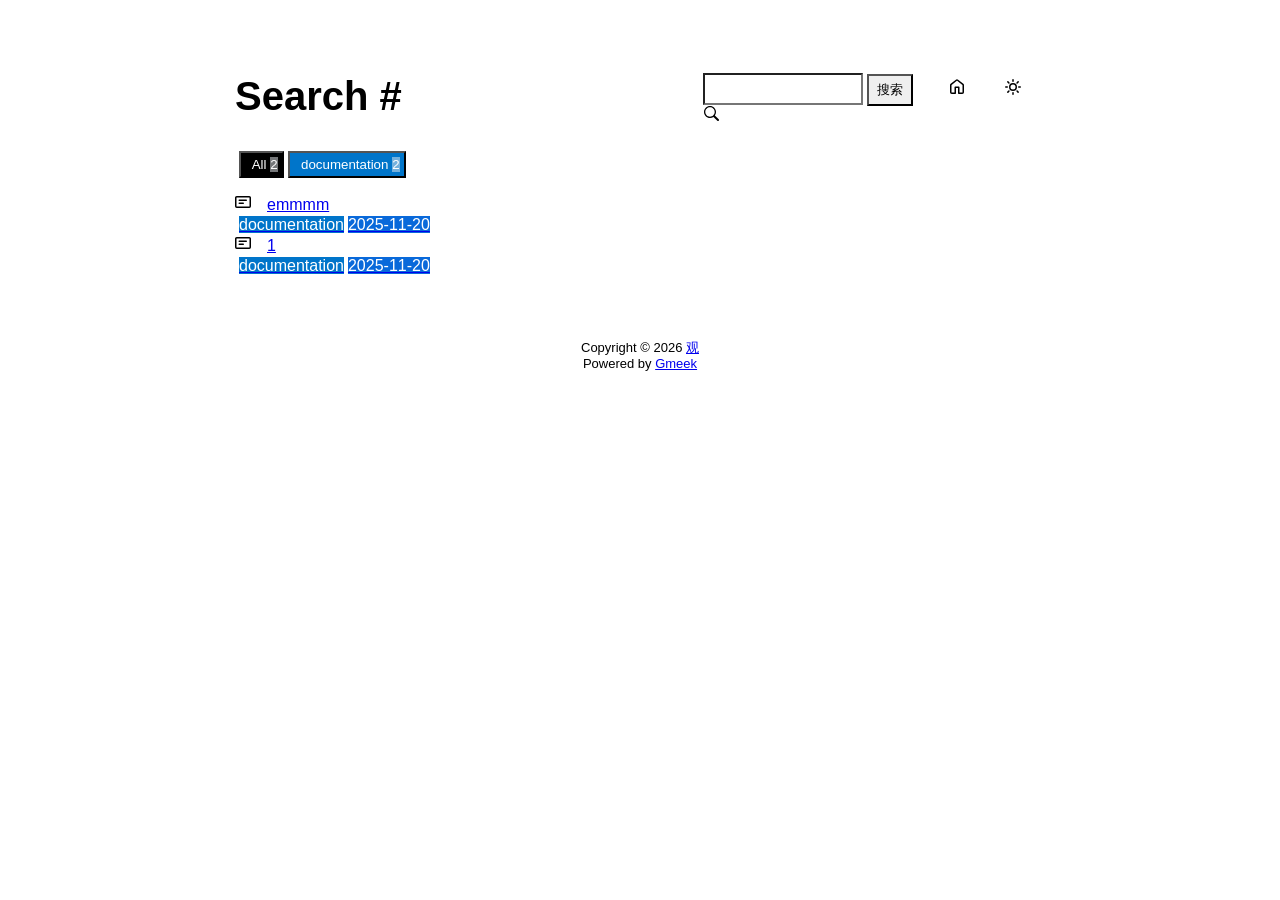
==== commit 897faf5b: "🎉auto update by Gmeek action" ====
--- a/docs/tag.html
+++ b/docs/tag.html
@@ -10,8 +10,8 @@
         let theme = localStorage.getItem("meek_theme") || "light";
         document.documentElement.setAttribute("data-color-mode", theme);
     </script>
-<meta name="description" content="Blog Title search page">
-<title>Blog Title - Tag</title>
+<meta name="description" content="观 search page">
+<title>观 - Tag</title>
 
 </head>
 <style>
@@ -76,7 +76,7 @@
 <nav class="SideNav"></nav>
 <div class="notFind" style="display:none;font-size:24px;margin:8px;">Not Find</div>
 </div>
-    <div id="footer"><div id="footer1">Copyright © <span id="copyrightYear"></span> <a href="https://mouugw.github.io">Blog Title</a></div>
+    <div id="footer"><div id="footer1">Copyright © <span id="copyrightYear"></span> <a href="https://mouugw.github.io">观</a></div>
 <div id="footer2">
     <span id="runday"></span><span>Powered by <a href="https://meekdai.com/Gmeek.html" target="_blank">Gmeek</a></span>
 </div>
@@ -236,7 +236,7 @@
     let lists = document.getElementsByClassName("lists");
     let tagTitle = document.getElementsByClassName("tagTitle")[0];
     tagTitle.innerHTML="Tag #"+label;
-    document.title=label+" - Blog Title";
+    document.title=label+" - 观";
     document.getElementsByClassName("subnav-search-input")[0].value='';
     if(label=="All"){
         for(let i = 0; i < lists.length; i++){lists[i].style.display='block';}
@@ -264,8 +264,8 @@
     let tagTitle = document.getElementsByClassName("tagTitle")[0];
     let searchInput = document.getElementsByClassName("subnav-search-input")[0].value;
     tagTitle.innerHTML="Search #"+searchInput;
-    if(searchInput==''){document.title="Search - Blog Title";}
-    else{document.title=searchInput+" - Blog Title";}
+    if(searchInput==''){document.title="Search - 观";}
+    else{document.title=searchInput+" - 观";}
     let a=0;
     window.location.hash="#"+(searchInput);
     for(let i = 0; i < lists.length; i++){
